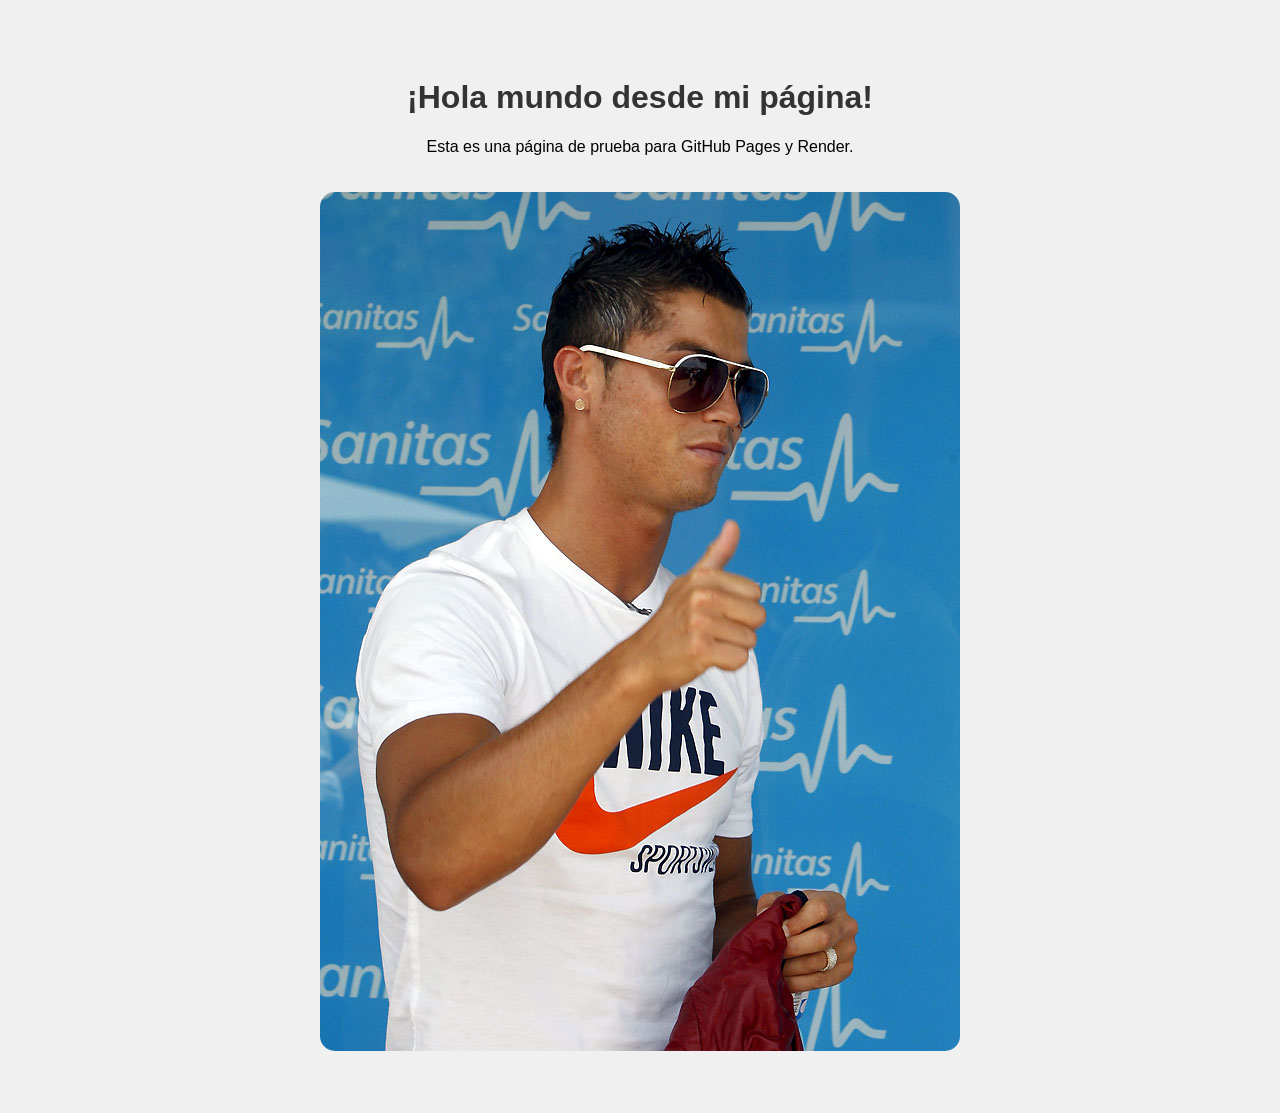
==== index.html @ 9c737c9f "Primer commit" ====
<!DOCTYPE html>
<html lang="es">
<head>
    <meta charset="UTF-8">
    <meta name="viewport" content="width=device-width, initial-scale=1.0">
    <title>Mi Primera Web</title>
    <link rel="stylesheet" href="css/style.css">
</head>
<body>
    <h1>¡Hola mundo desde mi página!</h1>
    <p>Esta es una página de prueba para GitHub Pages y Render.</p>
    <img src="foto/2009070613435670_640.jpg" alt="Imagen de ejemplo">
</body>
</html>
---- css/style.css ----
body {
    font-family: Arial, sans-serif;
    background-color: #f0f0f0;
    text-align: center;
    padding: 50px;
}

h1 {
    color: #333;
}

img {
    border-radius: 15px;
    margin-top: 20px;
}
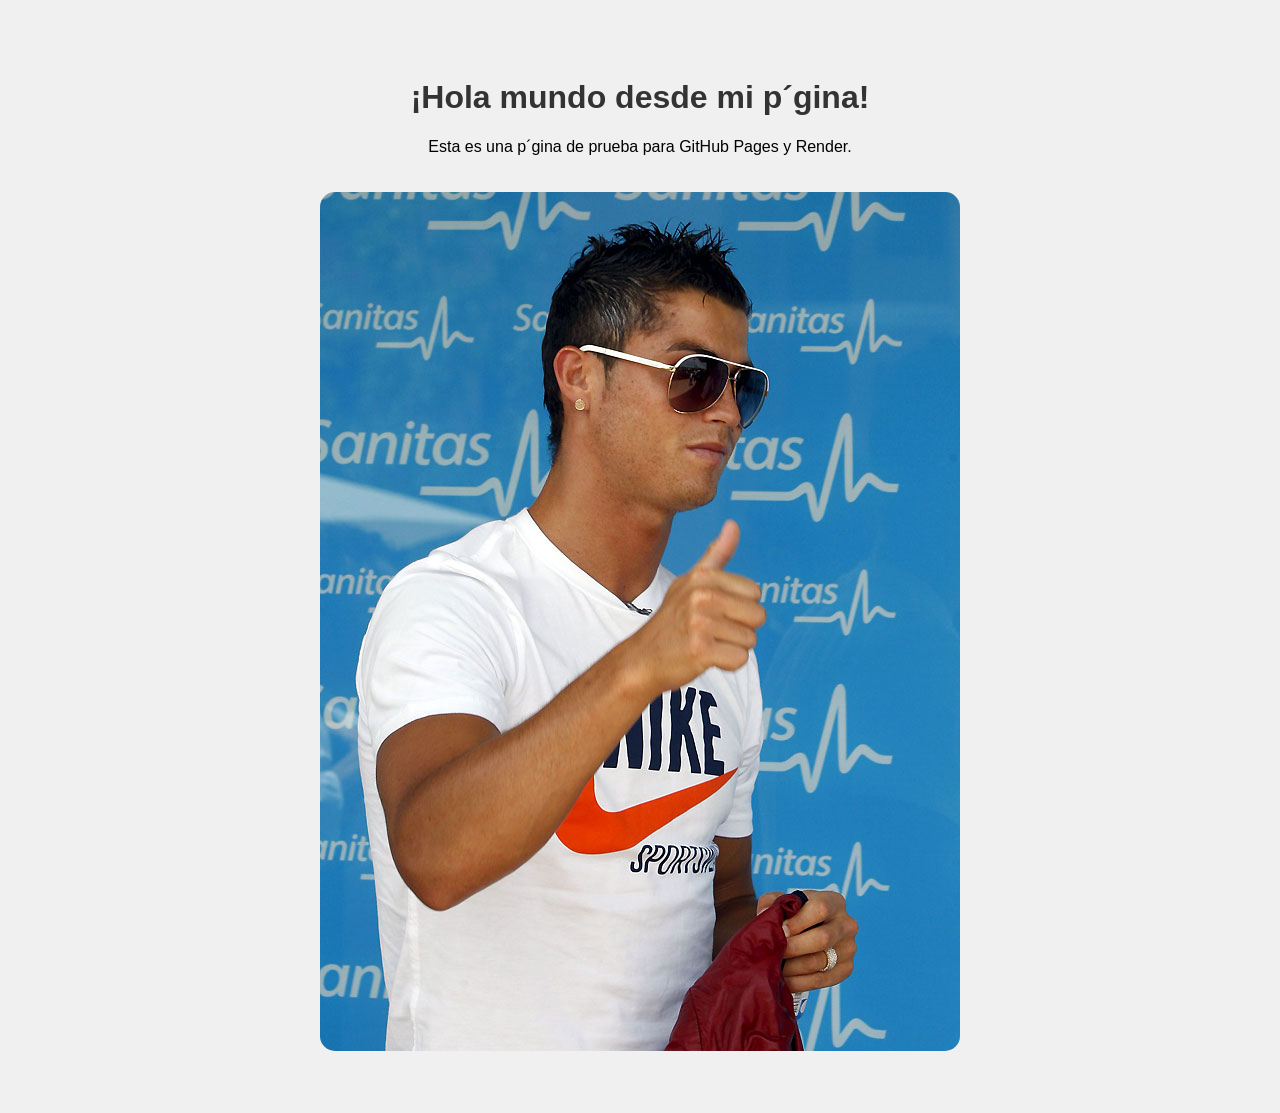
==== commit 50f1f36d: "Primer commit" ====
--- a/index.html
+++ b/index.html
@@ -7,8 +7,8 @@
     <link rel="stylesheet" href="css/style.css">
 </head>
 <body>
-    <h1>¡Hola mundo desde mi página!</h1>
-    <p>Esta es una página de prueba para GitHub Pages y Render.</p>
+    <h1>¡Hola mundo desde mi p&acute;gina!</h1>
+    <p>Esta es una p&acute;gina de prueba para GitHub Pages y Render.</p>
     <img src="foto/2009070613435670_640.jpg" alt="Imagen de ejemplo">
 </body>
 </html>
